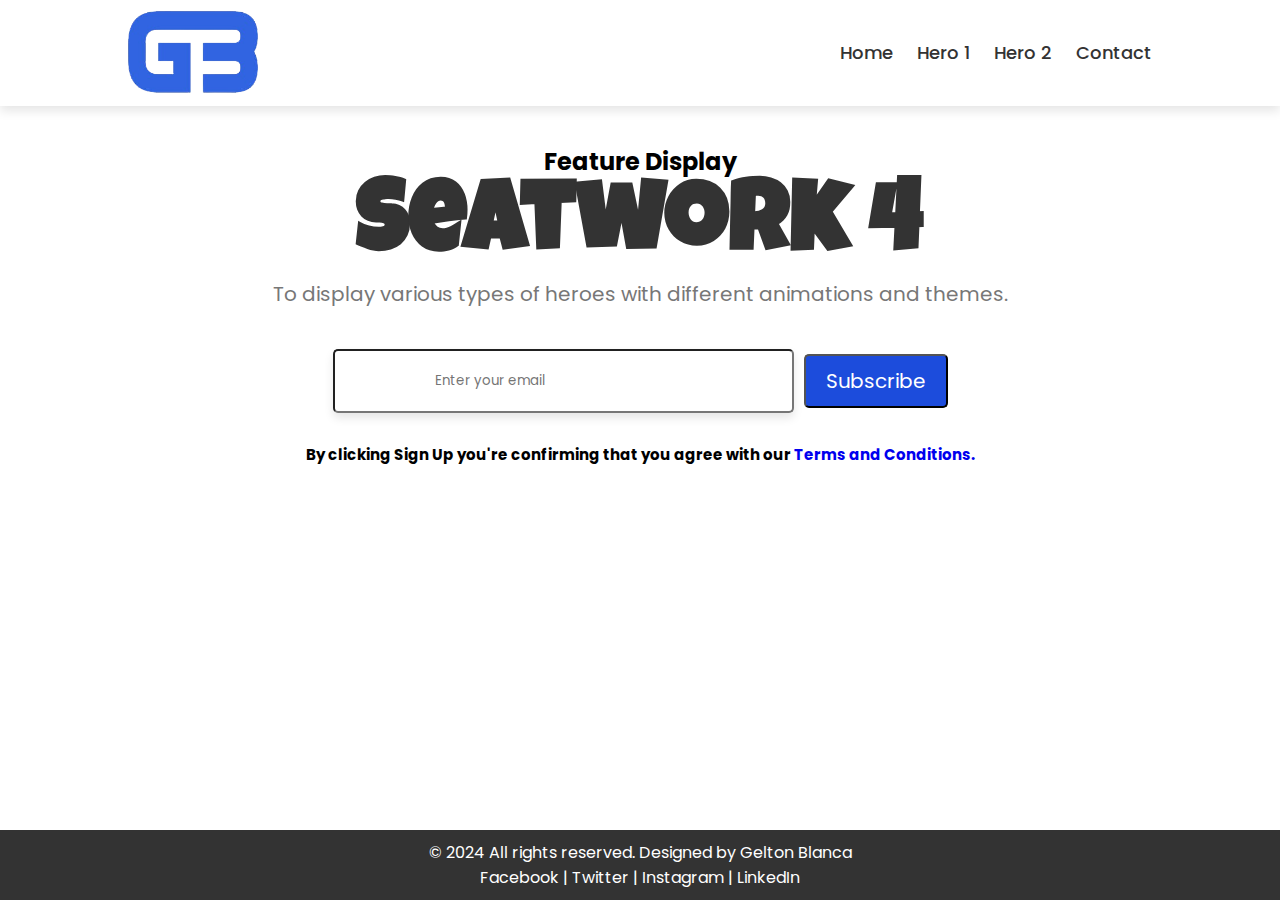
==== index.html @ 56fa9037 "-add hero 1 page -add nav -update logo size -add hero section -add image and text for the hero -adju" ====
<!DOCTYPE html>
<html lang="en">
<head>
    <meta charset="UTF-8">
    <meta name="viewport" content="width=device-width, initial-scale=1.0">
    <link rel="preconnect" href="https://fonts.googleapis.com">
    <link rel="preconnect" href="https://fonts.gstatic.com" crossorigin>
    <link href="https://fonts.googleapis.com/css2?family=Luckiest+Guy&family=Poppins:wght@300;400;500;600;700;800;900&display=swap" rel="stylesheet">
    <link rel="stylesheet" href="./assets/css/style.css">


    <title>Document</title>
</head>
<body>
    <header class="header">
        <img src="./assets/img/GBlogo-transparent-BG-2.png" alt="logo" class="logo">
        <nav class="nav">
               <a href="./index.html" class="nav-link">Home</a>
               <a href="./pages/hero-1/index.html" class="nav-link">Hero 1</a>
               <a href="#" class="nav-link">Hero 2</a>
               <a href="#" class="nav-link">Contact</a>
        </nav>
    </header>

    <section class="hero">
        <div class="hero-container">
            <h2 class="hero-subheading">Feature Display</h2>
            <h1 class="hero-heading">Seatwork 4</h1>
            <p class="hero-text">To display various types of heroes with different animations and themes.</p>
            
            <div class="form-container">
            <form>
                <input type="text" class="hero-input" placeholder="Enter your email">
            </form>
            <button class="hero-button">Subscribe</button>
        </div>
        <h6 class="h6-hero">By clicking Sign Up you're confirming that you agree with our <a href="#">Terms and Conditions.</a></h6>

        </div>
    </section>


    <footer class="footer-1">
        <div class="footer-container">
            <p class="footer-text">© 2024 All rights reserved. Designed by <span class="footer-text-highlight">Gelton Blanca</span></p>
            <div class="footer-socials">
                <a href="#" class="footer-social-link">Facebook |</a>
                <a href="#" class="footer-social-link">Twitter | </a>
                <a href="#" class="footer-social-link">Instagram |</a>
                <a href="#" class="footer-social-link">LinkedIn</a>
            </div>
        </div>
    </footer>



</body>
</html>
---- assets/css/style.css ----
*{
    margin: 0;
    padding: 0;
    box-sizing: border-box;
    text-decoration: none;
    font-family: 'Poppins', sans-serif;
}

body{
    background-image: url('../img/background-1.jpg');
    background-repeat: no-repeat;
    background-attachment: fixed;
    background-size: cover;
}

.header{
    display: flex;
    justify-content: space-between;
    align-items: center;
    padding: 10px 10%;
    background: #fff;
    box-shadow: 0 5px 10px rgba(0,0,0,0.1);
    background-color: transparent;
}

.nav a{
    color: #333;
    font-size: 18px;
    font-weight: 500;
    margin-left: 20px;
    font-family: 'Poppins', sans-serif;
    overflow: hidden;
    list-style: none;
}

.nav a:hover{
    color:#1c4cdc;
}

.logo{
    width: 130px;
}

.hero{
    display: flex;
    justify-content: center;
    align-items: center;
    padding: 3% 10%;
    text-align: center;
}


.hero-heading{
    font-size: 100px;
    font-weight: 700;
    color: #333;
    font-family: "Luckiest Guy", cursive;
}

.hero-text{
    font-size: 20px;
    color: #777;
    margin-bottom: 40px;
}

.form-container{
    display: flex;
    align-items: center;
    justify-content: center;
}

.hero-input{
    display: flex;
    justify-content: space-between;
    align-items: center;
    background: #fff;
    padding: 20px 100px;
    border-radius: 5px;
    box-shadow: 0 5px 10px rgba(0,0,0,0.1);
}

.form-container{
    display: flex;
    align-items: center;
}

.hero-button{
    background: #1c4cdc;;
    color: #fff;
    padding:10px 20px;
    border-radius: 5px;
    font-size: 20px;
    margin-left: 10px;
}

.hero-button:hover{
    background:#2596be
     
}
.h6-hero{
    font-size: 15px;
    color: #000000;
    margin-bottom: 40px;
    margin-top: 30px;
}


.footer-1{
    background: #333;
    color: #ffffff;
    padding: 10px 0;
    text-align: center;
    position: fixed;
    left: 0;
    bottom: 0;
    width: 100%;
}

.footer-1 a{
    color: #ffffff;
}
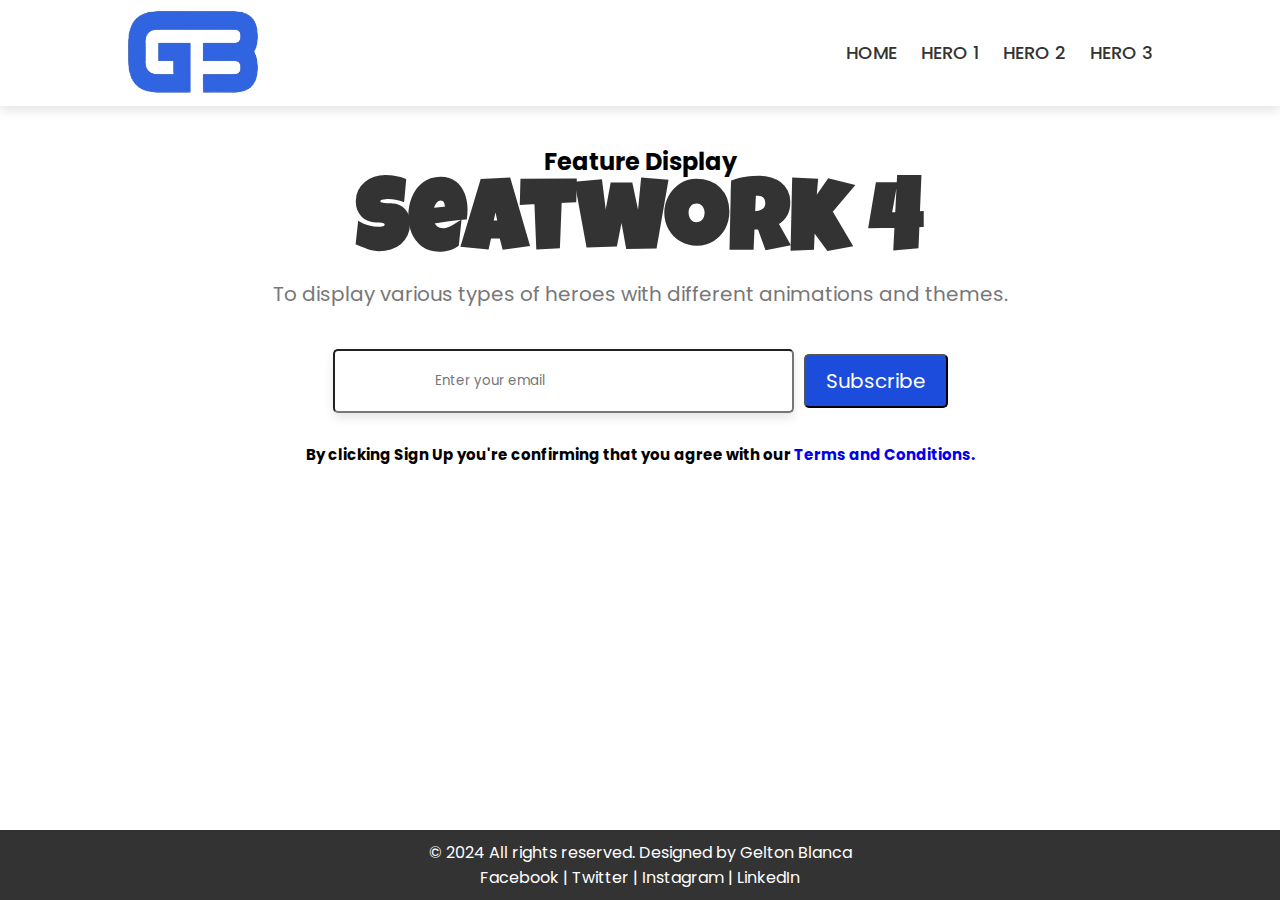
==== commit cd509637: "-update nav" ====
--- a/index.html
+++ b/index.html
@@ -15,10 +15,10 @@
     <header class="header">
         <img src="./assets/img/GBlogo-transparent-BG-2.png" alt="logo" class="logo">
         <nav class="nav">
-               <a href="./index.html" class="nav-link">Home</a>
-               <a href="./pages/hero-1/index.html" class="nav-link">Hero 1</a>
-               <a href="#" class="nav-link">Hero 2</a>
-               <a href="#" class="nav-link">Contact</a>
+               <a href="./index.html" class="nav-link">HOME</a>
+               <a href="./pages/hero-1/index.html" class="nav-link">HERO 1</a>
+               <a href="#" class="nav-link">HERO 2</a>
+               <a href="#" class="nav-link">HERO 3</a>
         </nav>
     </header>
 
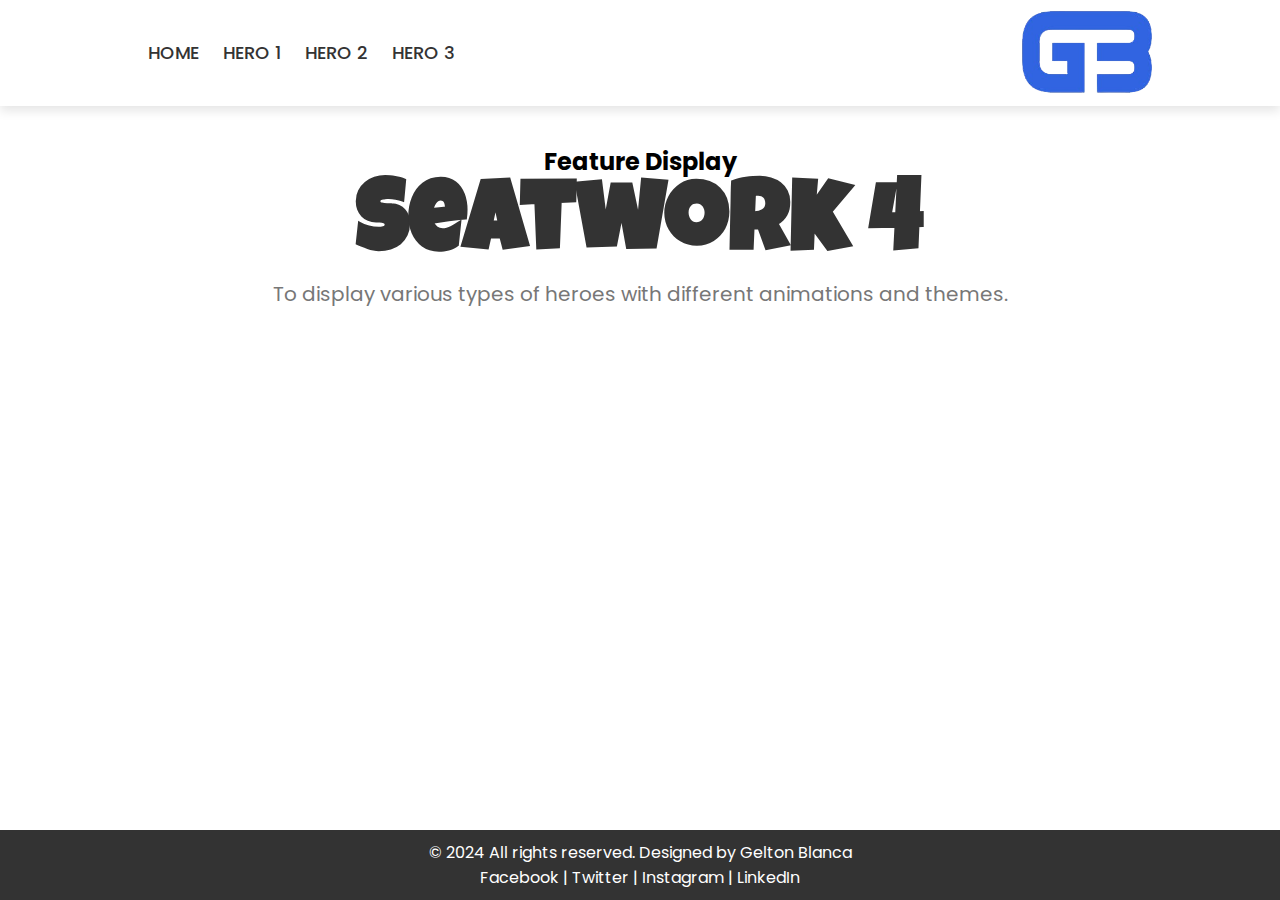
==== commit b900d89b: "-add hero 3 link -add section header and hero add body height -add carousel using bootstrap -add pic" ====
--- a/index.html
+++ b/index.html
@@ -6,6 +6,8 @@
     <link rel="preconnect" href="https://fonts.googleapis.com">
     <link rel="preconnect" href="https://fonts.gstatic.com" crossorigin>
     <link href="https://fonts.googleapis.com/css2?family=Luckiest+Guy&family=Poppins:wght@300;400;500;600;700;800;900&display=swap" rel="stylesheet">
+
+
     <link rel="stylesheet" href="./assets/css/style.css">
 
 
@@ -13,13 +15,14 @@
 </head>
 <body>
     <header class="header">
-        <img src="./assets/img/GBlogo-transparent-BG-2.png" alt="logo" class="logo">
+        
         <nav class="nav">
                <a href="./index.html" class="nav-link">HOME</a>
                <a href="./pages/hero-1/index.html" class="nav-link">HERO 1</a>
-               <a href="#" class="nav-link">HERO 2</a>
+               <a href="./pages/hero-2/index.html" class="nav-link">HERO 2</a>
                <a href="#" class="nav-link">HERO 3</a>
         </nav>
+        <img src="./assets/img/GBlogo-transparent-BG-2.png" alt="logo" class="logo">
     </header>
 
     <section class="hero">
@@ -28,15 +31,7 @@
             <h1 class="hero-heading">Seatwork 4</h1>
             <p class="hero-text">To display various types of heroes with different animations and themes.</p>
             
-            <div class="form-container">
-            <form>
-                <input type="text" class="hero-input" placeholder="Enter your email">
-            </form>
-            <button class="hero-button">Subscribe</button>
-        </div>
-        <h6 class="h6-hero">By clicking Sign Up you're confirming that you agree with our <a href="#">Terms and Conditions.</a></h6>
-
-        </div>
+           
     </section>
 
 
--- a/assets/css/style.css
+++ b/assets/css/style.css
@@ -63,40 +63,6 @@
     margin-bottom: 40px;
 }
 
-.form-container{
-    display: flex;
-    align-items: center;
-    justify-content: center;
-}
-
-.hero-input{
-    display: flex;
-    justify-content: space-between;
-    align-items: center;
-    background: #fff;
-    padding: 20px 100px;
-    border-radius: 5px;
-    box-shadow: 0 5px 10px rgba(0,0,0,0.1);
-}
-
-.form-container{
-    display: flex;
-    align-items: center;
-}
-
-.hero-button{
-    background: #1c4cdc;;
-    color: #fff;
-    padding:10px 20px;
-    border-radius: 5px;
-    font-size: 20px;
-    margin-left: 10px;
-}
-
-.hero-button:hover{
-    background:#2596be
-     
-}
 .h6-hero{
     font-size: 15px;
     color: #000000;
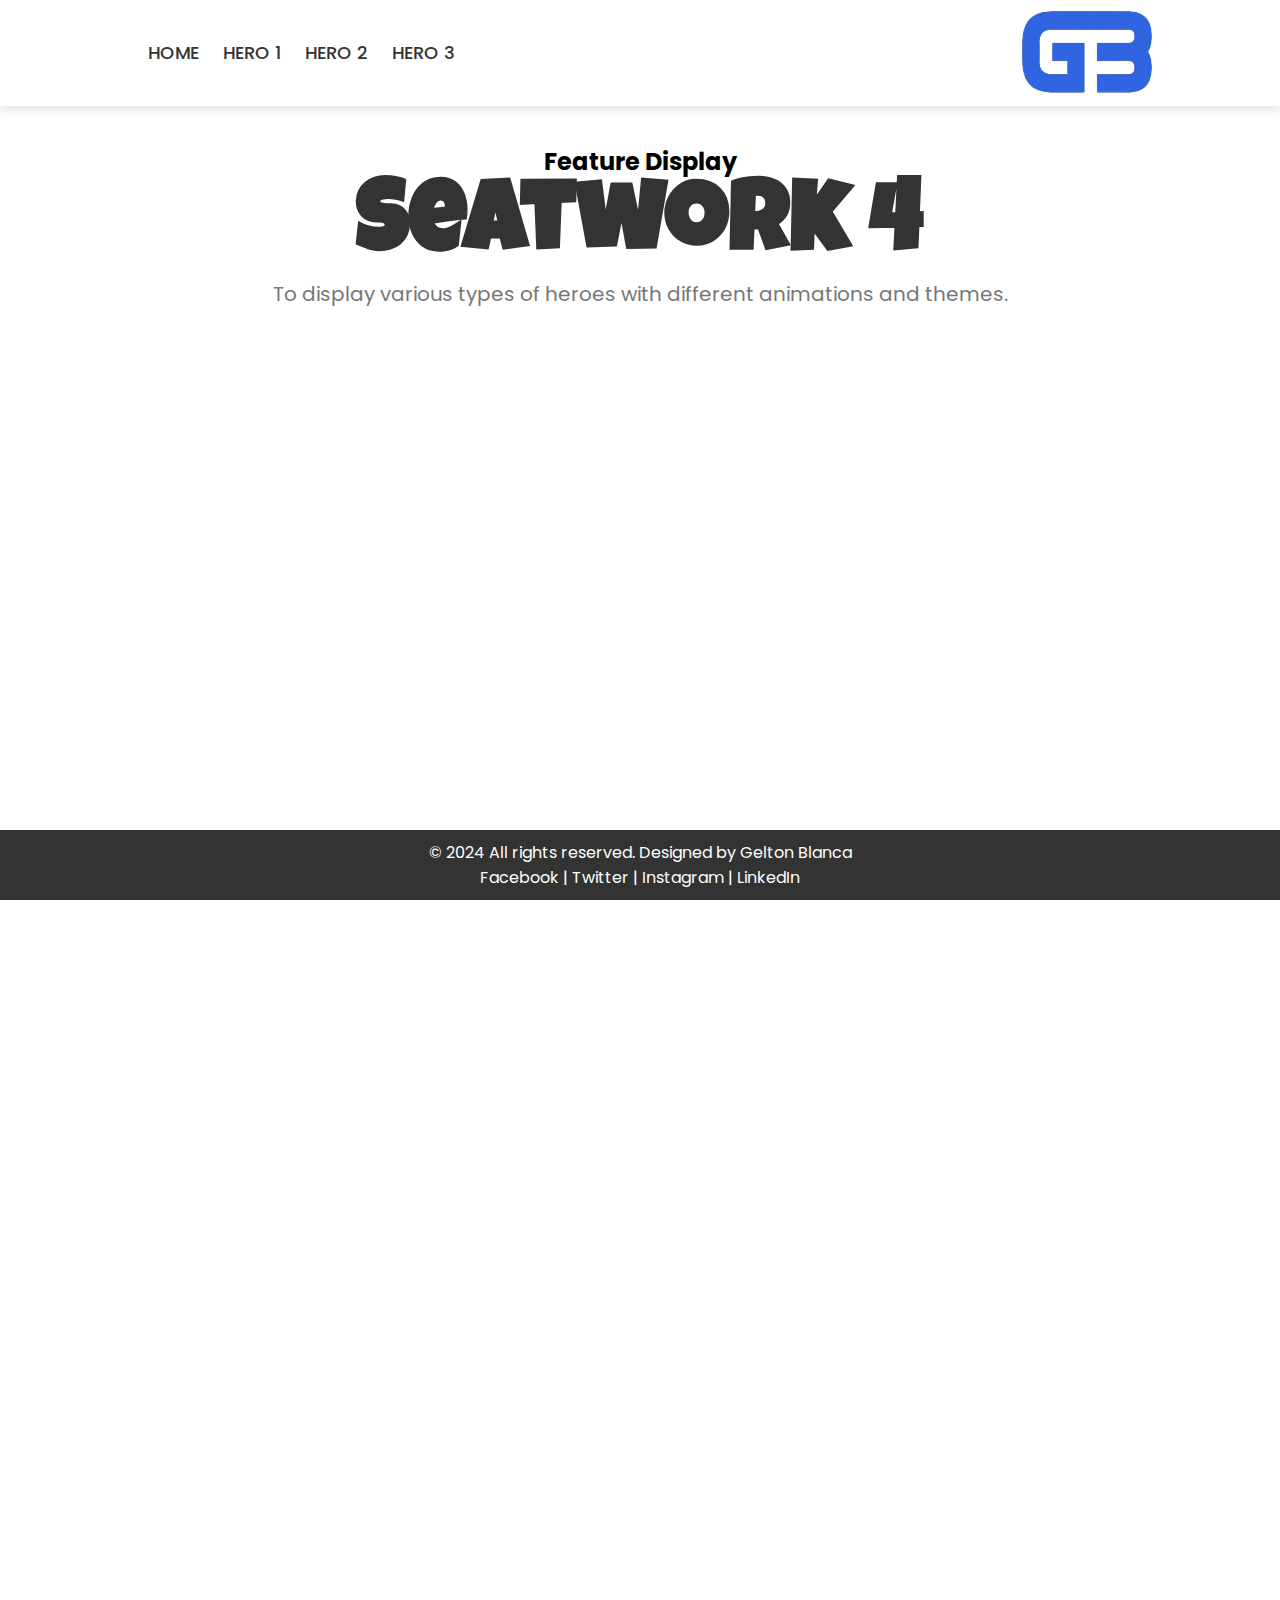
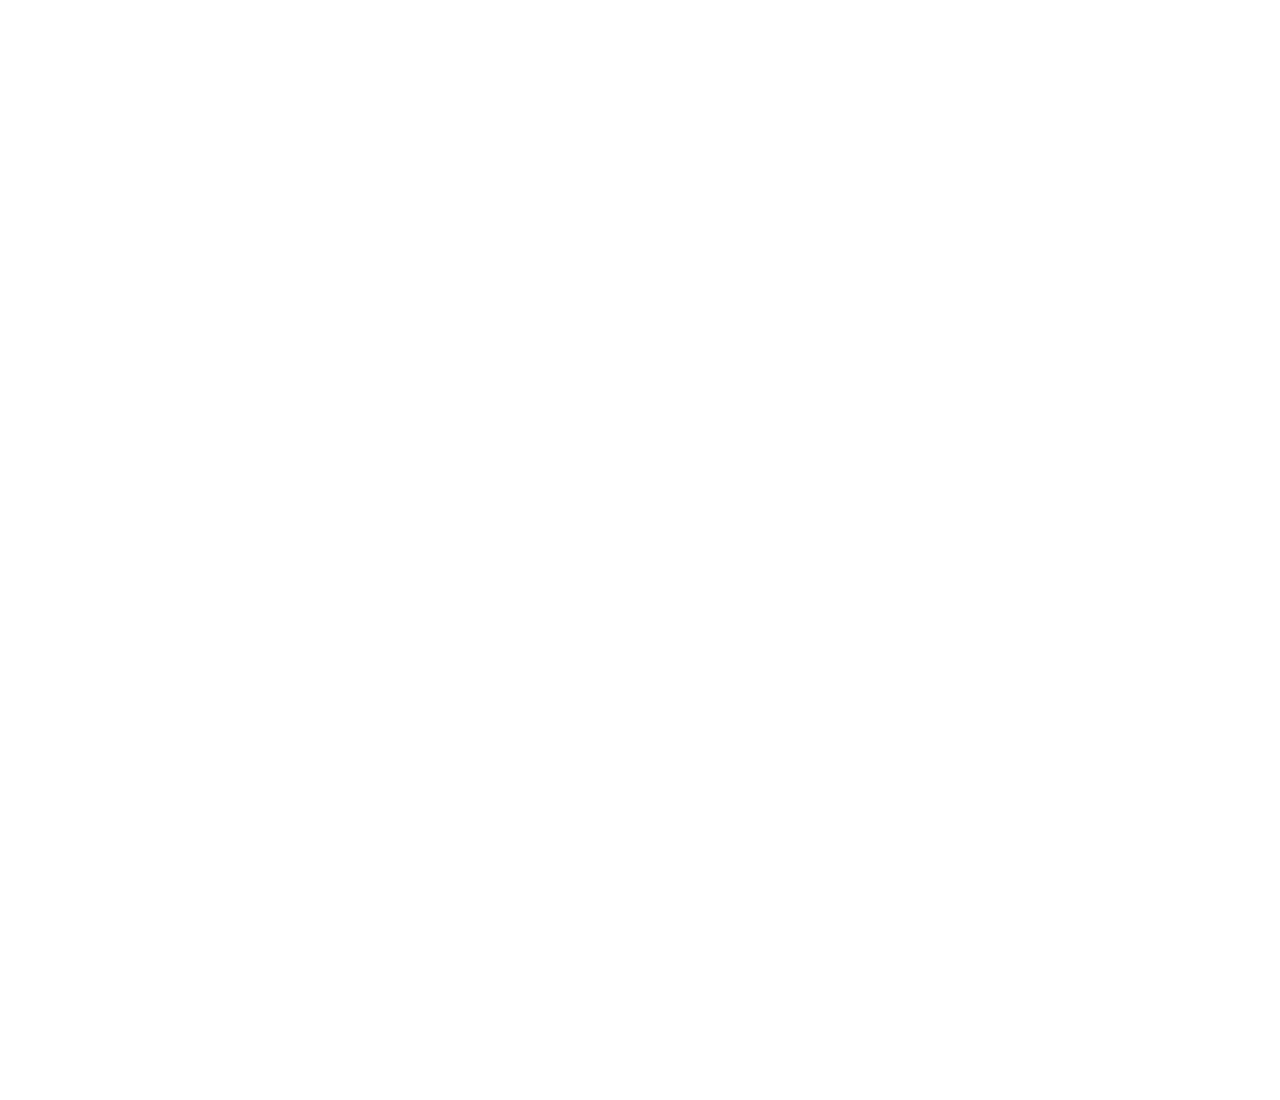
==== commit d015d7b0: "-update page hero 3 -add hero -add nav" ====
--- a/index.html
+++ b/index.html
@@ -11,7 +11,7 @@
     <link rel="stylesheet" href="./assets/css/style.css">
 
 
-    <title>Document</title>
+    <title>HOME</title>
 </head>
 <body>
     <header class="header">
@@ -20,7 +20,7 @@
                <a href="./index.html" class="nav-link">HOME</a>
                <a href="./pages/hero-1/index.html" class="nav-link">HERO 1</a>
                <a href="./pages/hero-2/index.html" class="nav-link">HERO 2</a>
-               <a href="#" class="nav-link">HERO 3</a>
+               <a href="./pages/hero-3/index.html" class="nav-link">HERO 3</a>
         </nav>
         <img src="./assets/img/GBlogo-transparent-BG-2.png" alt="logo" class="logo">
     </header>
--- a/assets/css/style.css
+++ b/assets/css/style.css
@@ -11,6 +11,7 @@
     background-repeat: no-repeat;
     background-attachment: fixed;
     background-size: cover;
+    height: 300vh;
 }
 
 .header{
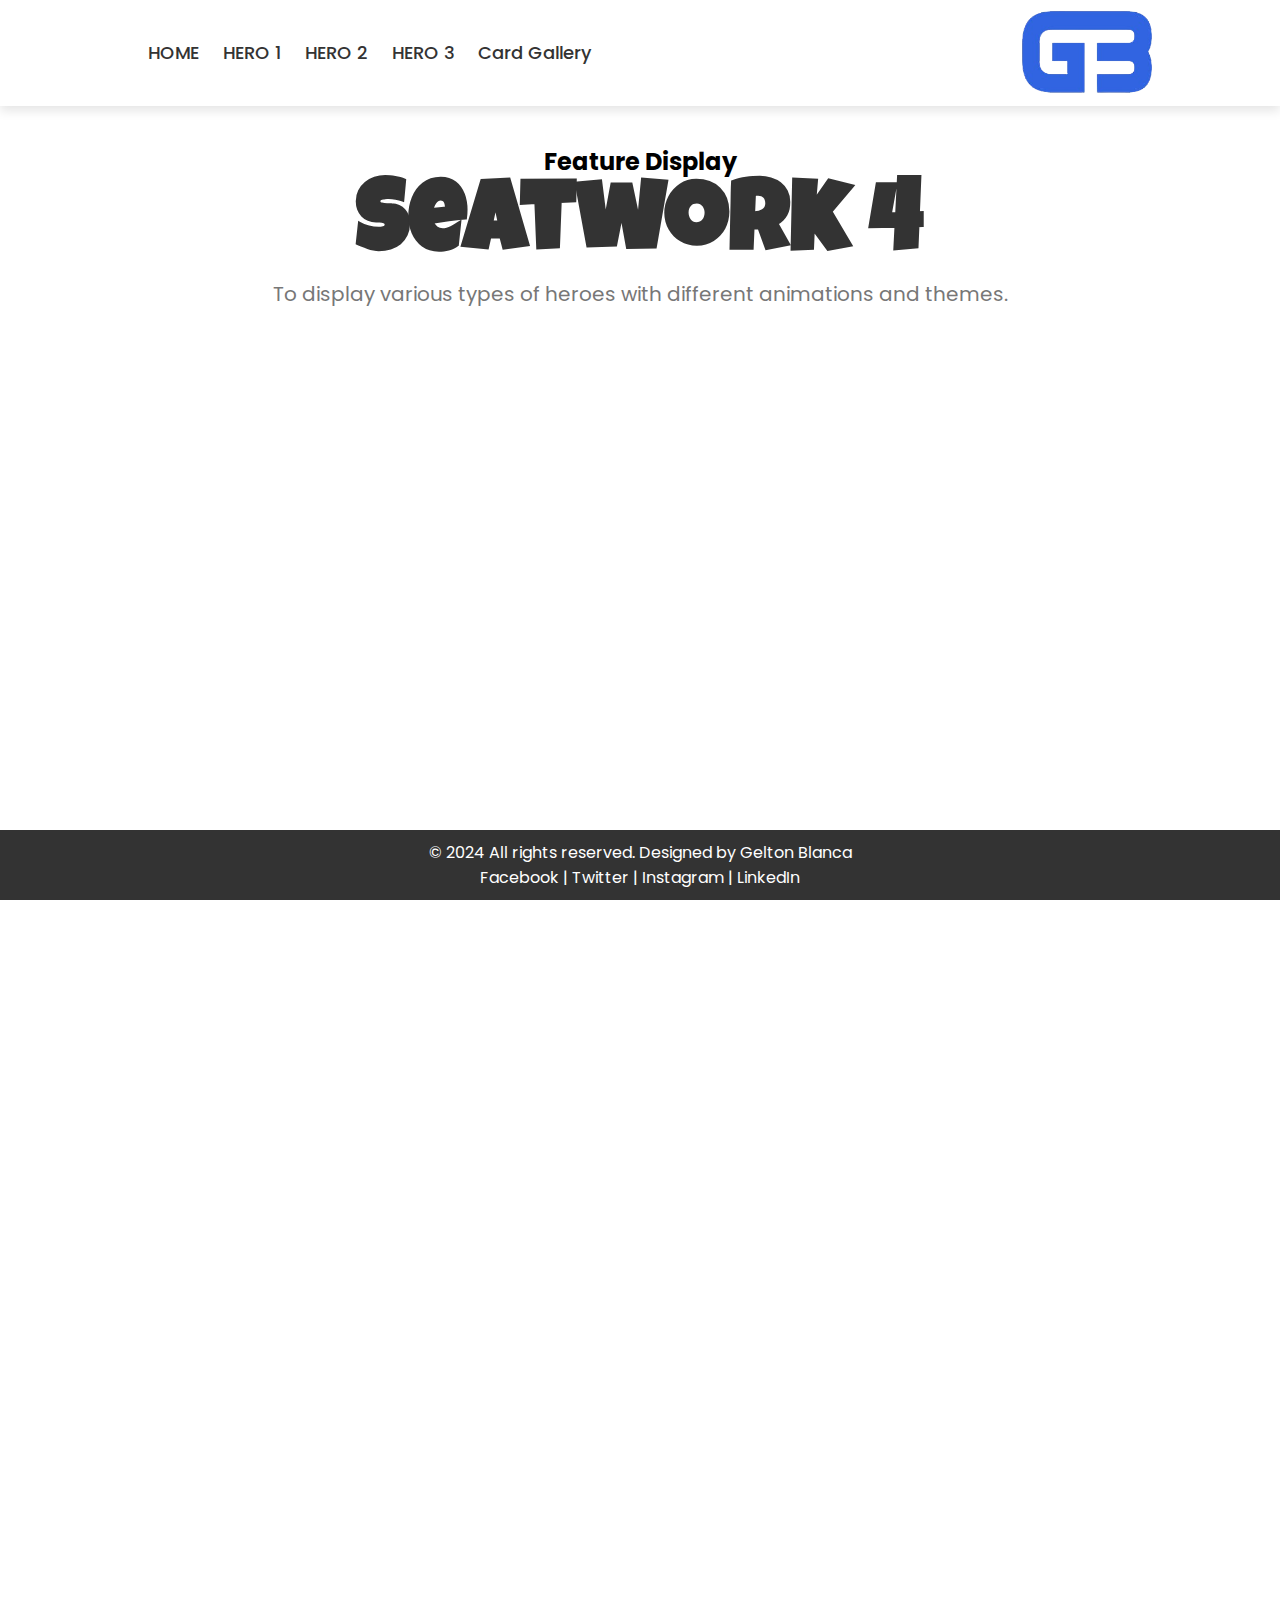
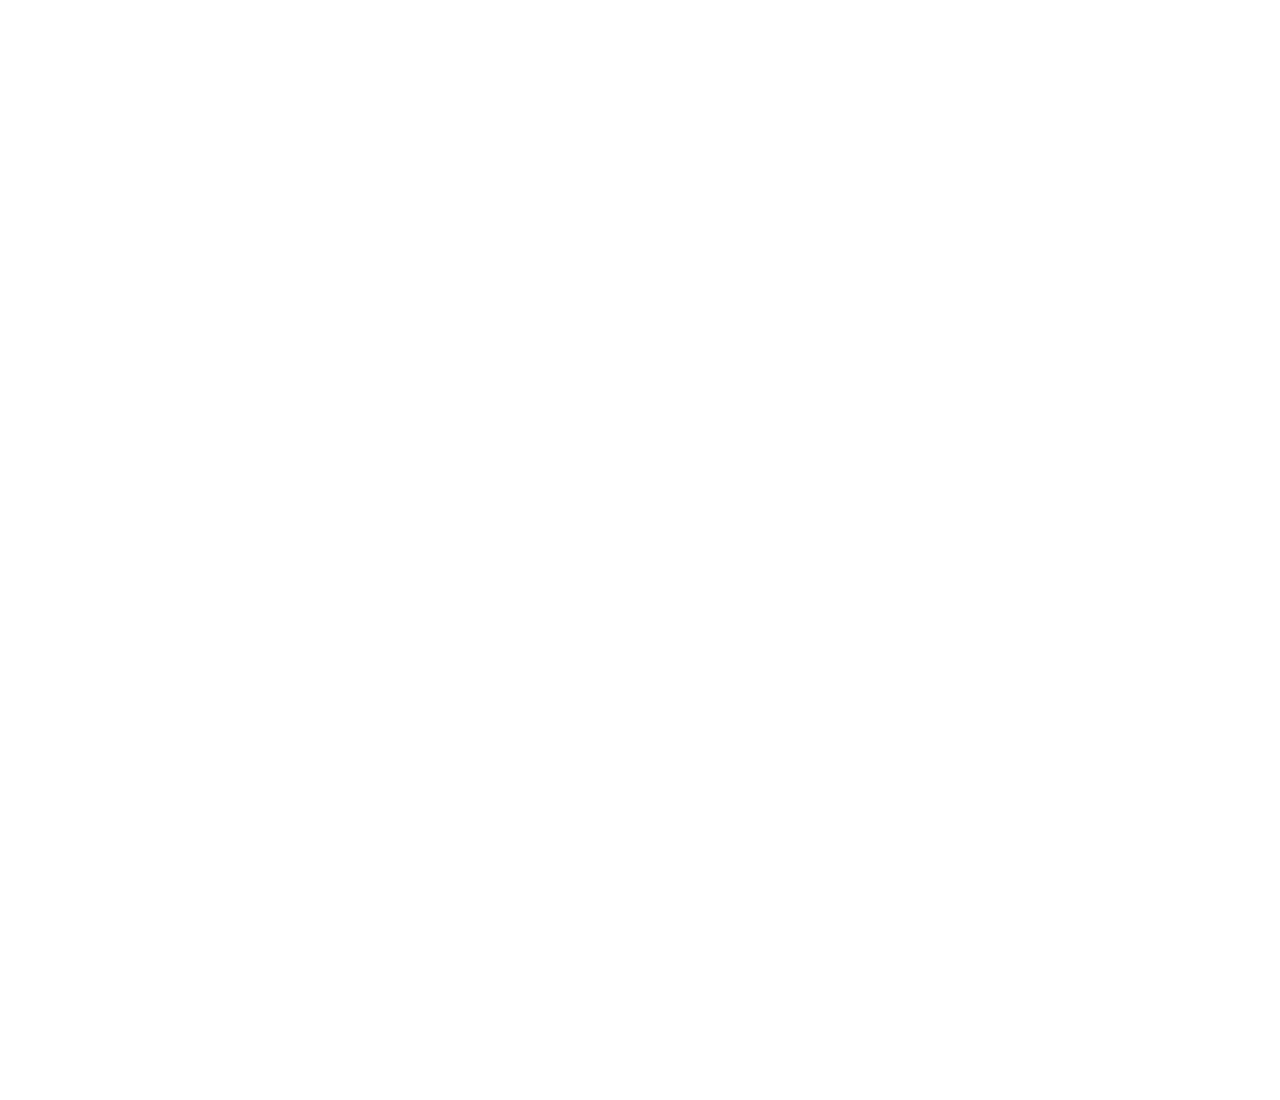
==== commit 7f5cc361: "-add card gallery in landing page" ====
--- a/index.html
+++ b/index.html
@@ -21,6 +21,7 @@
                <a href="./pages/hero-1/index.html" class="nav-link">HERO 1</a>
                <a href="./pages/hero-2/index.html" class="nav-link">HERO 2</a>
                <a href="./pages/hero-3/index.html" class="nav-link">HERO 3</a>
+               <a href="../card-gallery/index.html" class="nav-link">Card Gallery</a>
         </nav>
         <img src="./assets/img/GBlogo-transparent-BG-2.png" alt="logo" class="logo">
     </header>
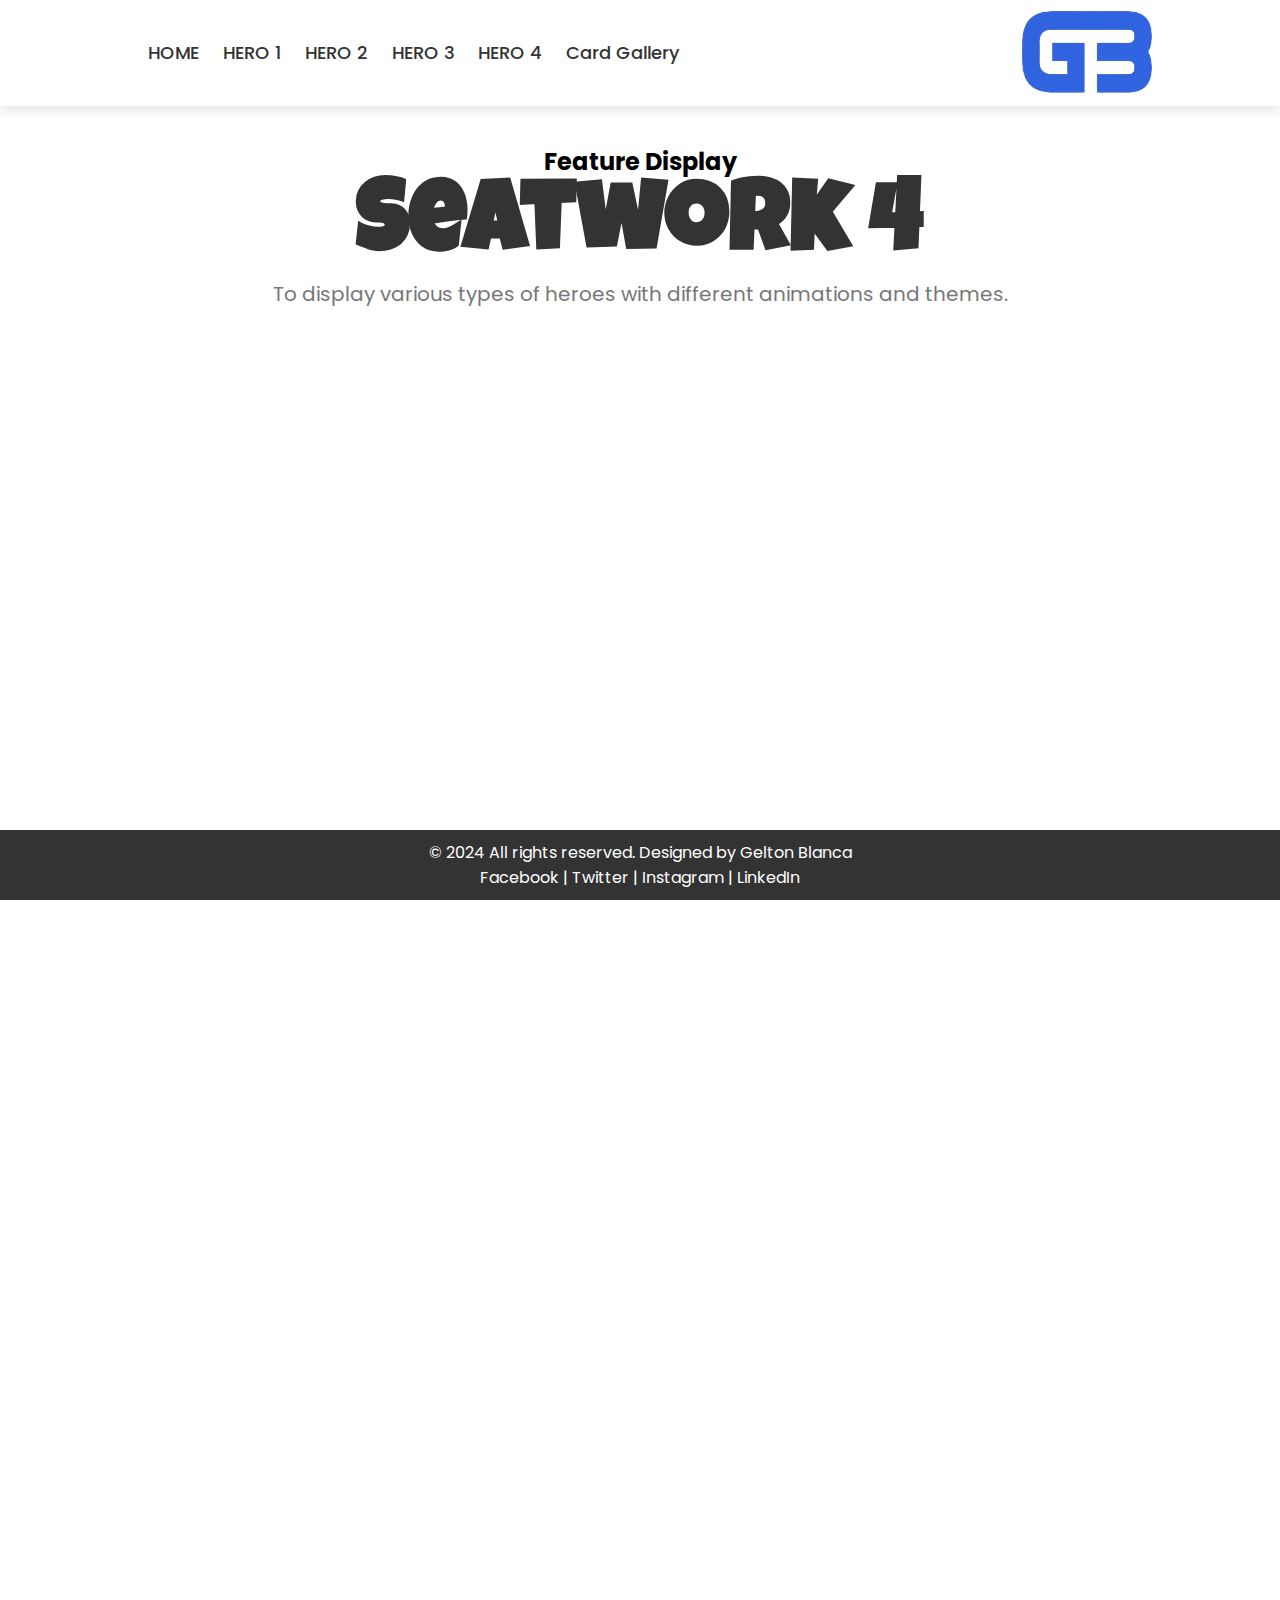
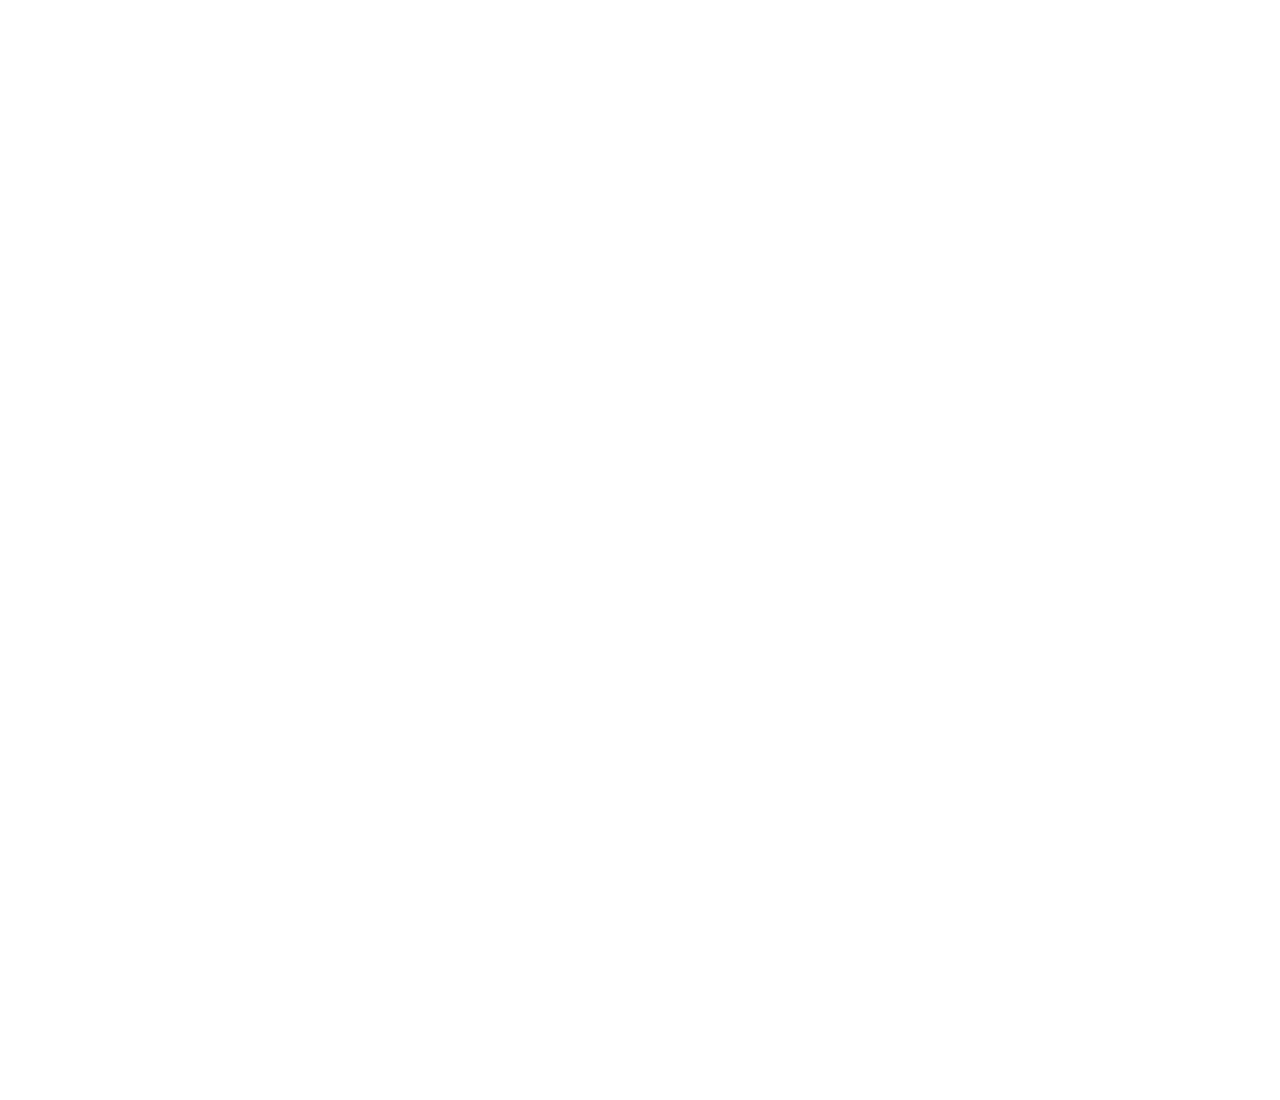
==== commit 412bbbd8: "feat(Hero4) add design and content feat(card Gallery) add 3, 4 and 5 card feat( HOME, HERO1,HERO2,HE" ====
--- a/index.html
+++ b/index.html
@@ -21,7 +21,8 @@
                <a href="./pages/hero-1/index.html" class="nav-link">HERO 1</a>
                <a href="./pages/hero-2/index.html" class="nav-link">HERO 2</a>
                <a href="./pages/hero-3/index.html" class="nav-link">HERO 3</a>
-               <a href="../card-gallery/index.html" class="nav-link">Card Gallery</a>
+                <a href="./pages/hero-4/index.html" class="nav-link">HERO 4</a>
+               <a href="./pages/card-gallery/index.html" class="nav-link">Card Gallery</a>
         </nav>
         <img src="./assets/img/GBlogo-transparent-BG-2.png" alt="logo" class="logo">
     </header>
